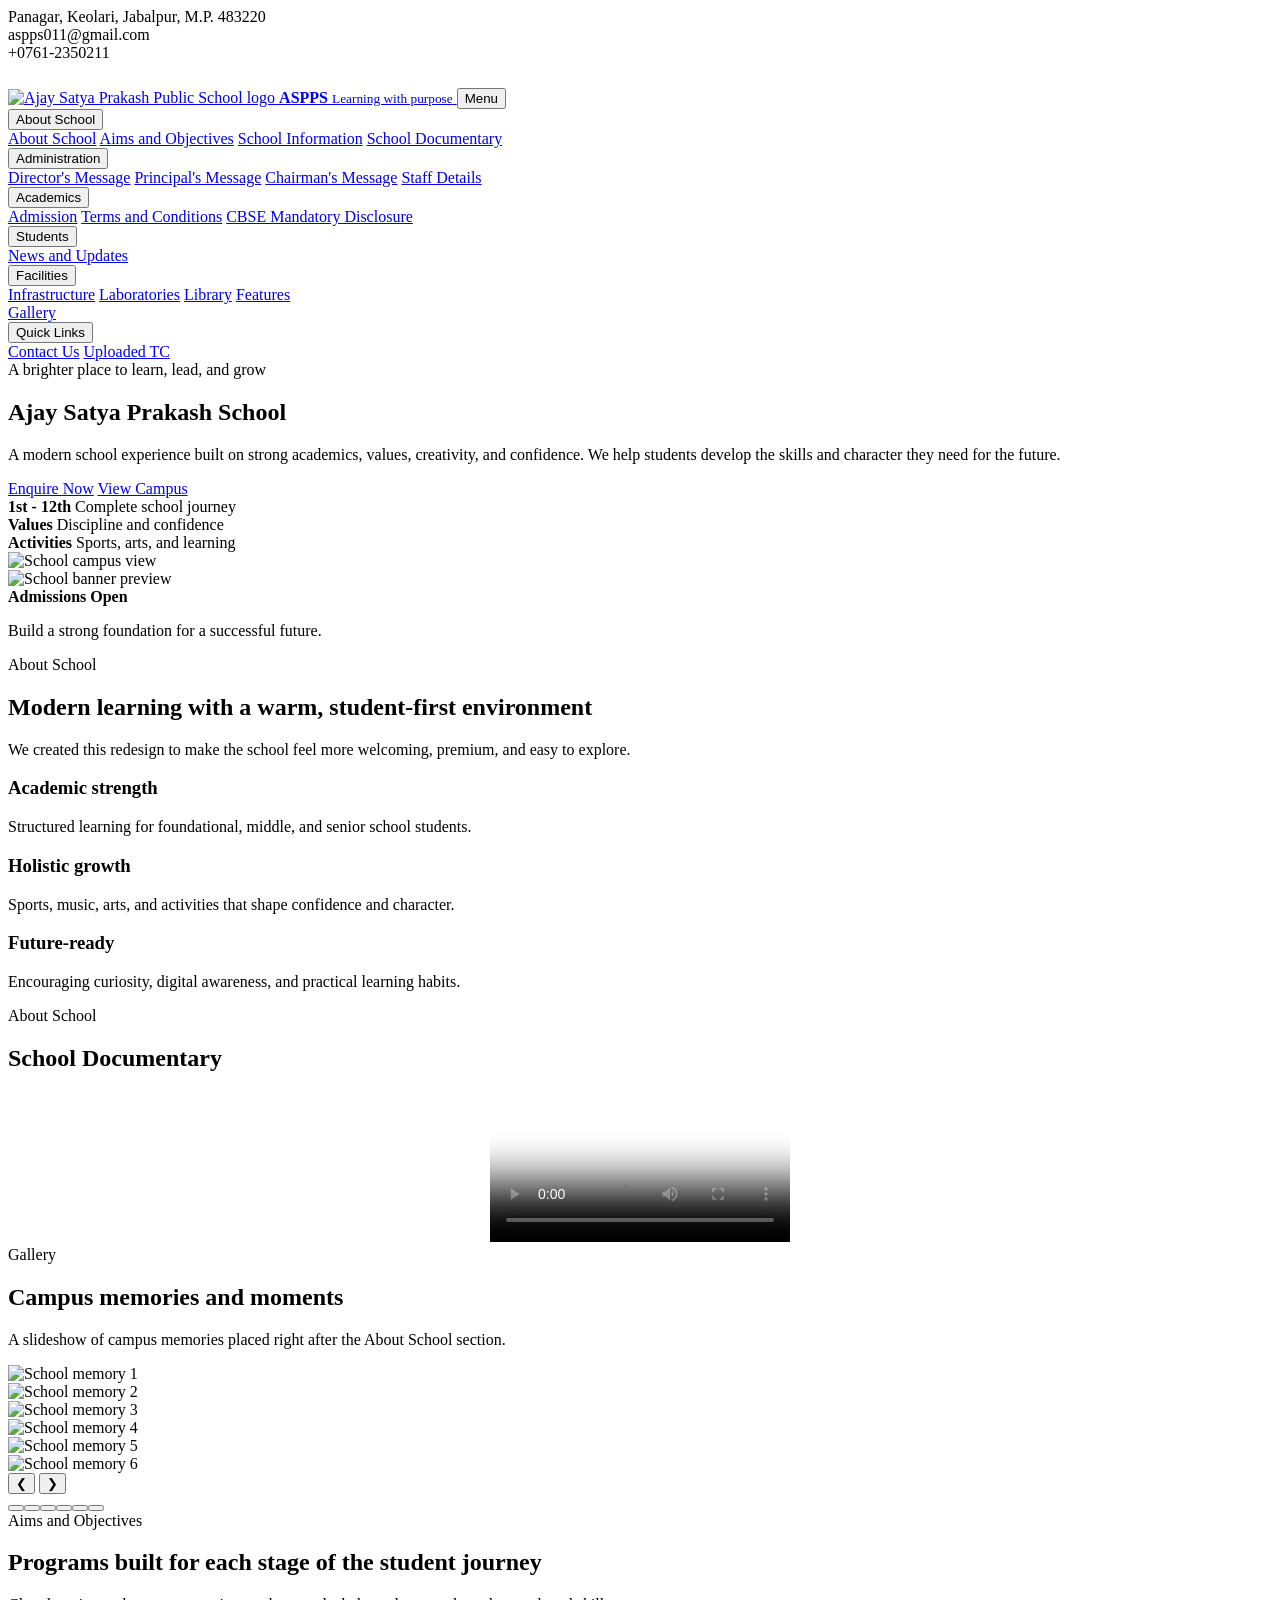
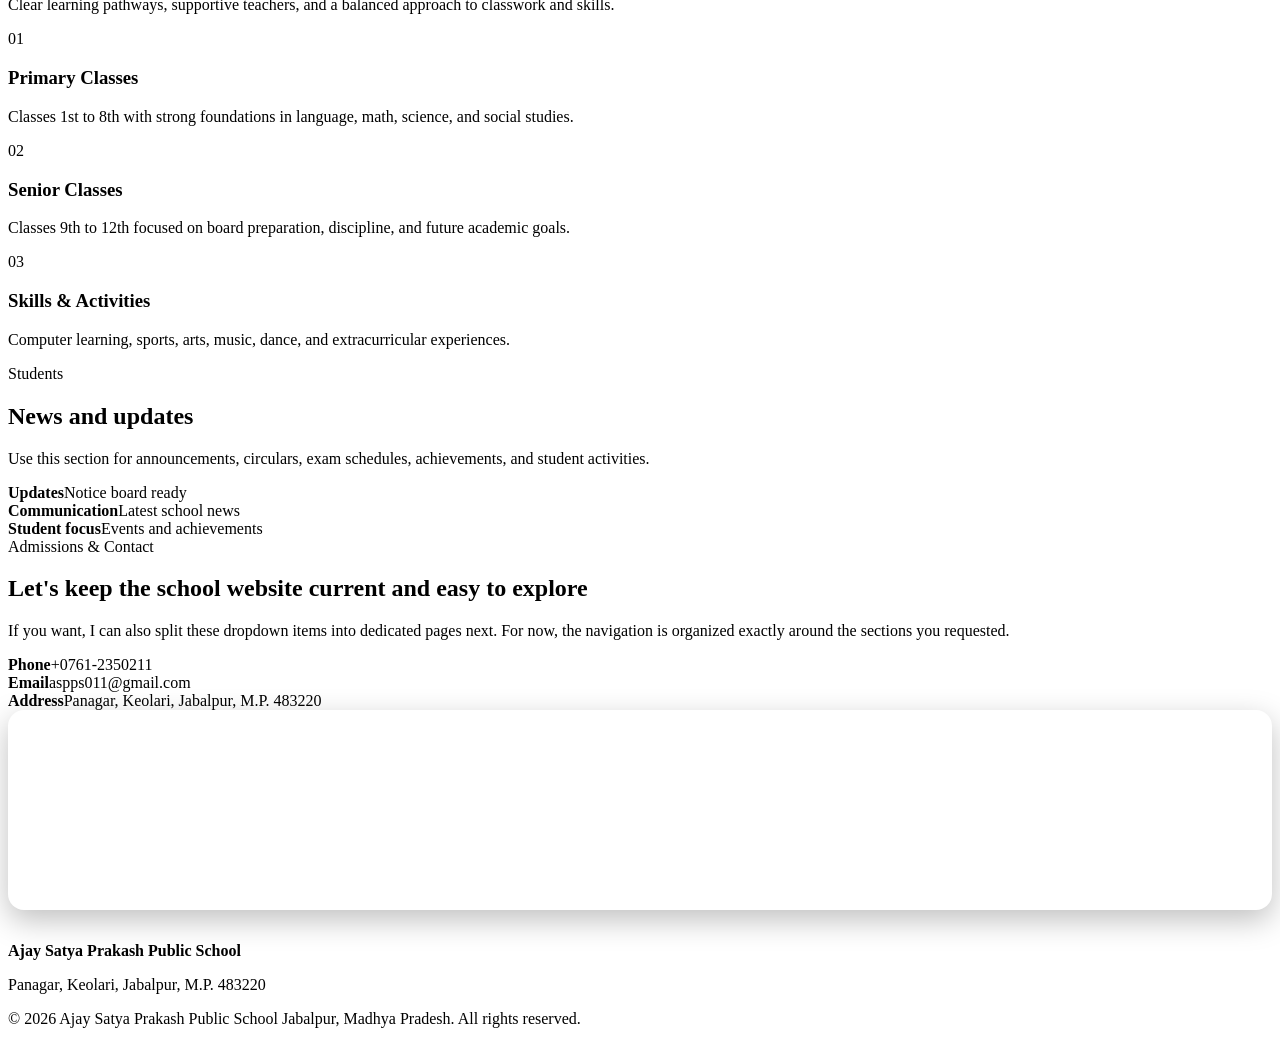
==== backup/index.html @ 48936ce3 "updated" ====
﻿<!DOCTYPE html>
<html lang="en">
<head>
  <meta charset="UTF-8">
  <meta name="viewport" content="width=device-width, initial-scale=1.0">
  <meta name="description" content="Ajay Satya Prakash Public School - school website with academics, facilities, gallery, and contact information.">
  <title>Ajay Satya Prakash Public School</title>
  <link rel="preconnect" href="https://fonts.googleapis.com">
  <link rel="preconnect" href="https://fonts.gstatic.com" crossorigin>
  <link href="https://fonts.googleapis.com/css2?family=Inter:wght@400;500;600;700;800&family=Merriweather:wght@700;900&display=swap" rel="stylesheet">
  <link rel="stylesheet" href="css/style.min.css">
  <style>
    /* Google Translate CSS Overrides & Custom Switcher */
    body { top: 0 !important; }
    .skiptranslate iframe { display: none !important; }
    #google_translate_element { display: none !important; }
    
    .custom-lang-selector {
      margin-left: auto;
      position: relative;
      display: flex;
      align-items: center;
      gap: 6px;
      background: rgba(255, 255, 255, 0.1);
      padding: 4px 12px;
      border-radius: 20px;
      cursor: pointer;
      border: 1px solid rgba(255, 255, 255, 0.2);
      transition: background 0.3s ease;
    }
    .custom-lang-selector:hover {
      background: rgba(255, 255, 255, 0.2);
    }
    .custom-lang-selector svg {
      width: 16px;
      height: 16px;
      fill: #fff;
    }
    .custom-lang-selector select {
      background: transparent;
      border: none;
      color: #fff;
      font-size: 13px;
      font-family: inherit;
      cursor: pointer;
      outline: none;
      -webkit-appearance: none;
      -moz-appearance: none;
      appearance: none;
      padding-right: 12px;
    }
    .custom-lang-selector select option {
      background: #1e3a8a;
      color: #fff;
    }
    .custom-lang-selector::after {
      content: "▼";
      font-size: 9px;
      color: #fff;
      position: absolute;
      right: 10px;
      pointer-events: none;
    }
  </style>
</head>
<body>
  <header class="site-header">
    <div class="topbar">
      <div class="topbar__item">Panagar, Keolari, Jabalpur, M.P. 483220</div>
      <div class="topbar__item">aspps011@gmail.com</div>
      <div class="topbar__item">+0761-2350211</div>
      
      <!-- Hidden Google Translate Element -->
      <div id="google_translate_element"></div>
      
      <!-- Custom Attractive Language Switcher -->
      <div class="custom-lang-selector" aria-label="Select Language">
        <svg viewBox="0 0 24 24"><path d="M11.99 2C6.47 2 2 6.48 2 12s4.47 10 9.99 10C17.52 22 22 17.52 22 12S17.52 2 11.99 2zm6.93 6h-2.95c-.32-1.25-.78-2.45-1.38-3.56 1.84.63 3.37 1.91 4.33 3.56zM12 4.04c.83 1.2 1.48 2.53 1.91 3.96h-3.82c.43-1.43 1.08-2.76 1.91-3.96zM4.26 14C4.1 13.36 4 12.69 4 12s.1-1.36.26-2h3.38c-.08.66-.14 1.32-.14 2 0 .68.06 1.34.14 2H4.26zm.82 2h2.95c.32 1.25.78 2.45 1.38 3.56-1.84-.63-3.37-1.9-4.33-3.56zm2.95-8H5.08c.96-1.66 2.49-2.93 4.33-3.56C8.81 5.55 8.35 6.75 8.03 8zM12 19.96c-.83-1.2-1.48-2.53-1.91-3.96h3.82c-.43 1.43-1.08 2.76-1.91 3.96zM14.34 14H9.66c-.09-.66-.16-1.32-.16-2 0-.68.07-1.35.16-2h4.68c.09.65.16 1.32.16 2 0 .68-.07 1.34-.16 2zm.25 5.56c.6-1.11 1.06-2.31 1.38-3.56h2.95c-.96 1.65-2.49 2.93-4.33 3.56zM16.36 14c.08-.66.14-1.32.14-2 0-.68-.06-1.34-.14-2h3.38c.16.64.26 1.31.26 2s-.1 1.36-.26 2h-3.38z"/></svg>
        <select id="customLanguageSelect" onchange="translatePage(this.value)">
          <option value="en">English</option>
          <option value="hi">हिन्दी (Hindi)</option>
          <option value="mr">मराठी (Marathi)</option>
          <option value="gu">ગુજરાતી (Gujarati)</option>
          <option value="ta">தமிழ் (Tamil)</option>
          <option value="te">తెలుగు (Telugu)</option>
        </select>
      </div>
    </div>

    <nav class="nav">
      <a class="brand" href="#home" aria-label="Ajay Satya Prakash Public School home">
        <img src="images/logoo.png" alt="Ajay Satya Prakash Public School logo" class="brand__logo">
        <span class="brand__text">
          <strong>ASPPS</strong>
          <small>Learning with purpose</small>
        </span>
      </a>

      <button class="nav__toggle" type="button" aria-expanded="false" aria-controls="nav-links" id="menuToggle">Menu</button>

      <div class="nav__links" id="nav-links">
        <div class="nav-item">
          <button class="nav-link" type="button">About School</button>
          <div class="dropdown">
            <a href="campus-info.html">About School</a>
            <a href="#aims">Aims and Objectives</a>
            <a href="#school-info">School Information</a>
            <a href="#documentary">School Documentary</a>
          </div>
        </div>

        <div class="nav-item">
          <button class="nav-link" type="button">Administration</button>
          <div class="dropdown">
            <a href="director-message.html">Director's Message</a>
            <a href="principal-message.html">Principal's Message</a>
            <a href="chairman-message.html">Chairman's Message</a>
            <a href="#staff-details">Staff Details</a>
          </div>
        </div>

        <div class="nav-item">
          <button class="nav-link" type="button">Academics</button>
          <div class="dropdown">
            <a href="#admission">Admission</a>
            <a href="#terms">Terms and Conditions</a>
            <a href="#cbse">CBSE Mandatory Disclosure</a>
          </div>
        </div>

        <div class="nav-item">
          <button class="nav-link" type="button">Students</button>
          <div class="dropdown">
            <a href="#news">News and Updates</a>
          </div>
        </div>

        <div class="nav-item">
          <button class="nav-link" type="button">Facilities</button>
          <div class="dropdown">
            <a href="#infrastructure">Infrastructure</a>
            <a href="#laboratories">Laboratories</a>
            <a href="#library">Library</a>
            <a href="#features">Features</a>
          </div>
        </div>

        <a class="nav-link nav-link--simple" href="#gallery">Gallery</a>

        <div class="nav-item">
          <button class="nav-link nav-link--pill" type="button">Quick Links</button>
          <div class="dropdown dropdown--right">
            <a href="#contact">Contact Us</a>
            <a href="#tc">Uploaded TC</a>
          </div>
        </div>
      </div>
    </nav>
  </header>

  <main id="home">
    <section class="hero">
      <div class="hero__content">
        <div class="eyebrow">A brighter place to learn, lead, and grow</div>
        <h1 class="hero__title">
          <span>Ajay Satya</span>
          <span>Prakash</span>
          <span>School</span>
        </h1>
        <p>
          A modern school experience built on strong academics, values, creativity, and confidence.
          We help students develop the skills and character they need for the future.
        </p>
        <div class="hero__actions">
          <a class="btn btn--primary" href="#contact">Enquire Now</a>
          <a class="btn btn--ghost" href="campus-info.html">View Campus</a>
        </div>

        <div class="hero__stats">
          <div class="stat">
            <strong>1st - 12th</strong>
            <span>Complete school journey</span>
          </div>
          <div class="stat">
            <strong>Values</strong>
            <span>Discipline and confidence</span>
          </div>
          <div class="stat">
            <strong>Activities</strong>
            <span>Sports, arts, and learning</span>
          </div>
        </div>
      </div>

      <div class="hero__visual">
        <div class="hero__card hero__card--main">
          <img src="images/as.avif" alt="School campus view" class="hero__image">
        </div>
        <div class="hero__card hero__card--floating">
          <img src="images/aspps.png" alt="School banner preview" class="hero__badge">
          <div>
            <strong>Admissions Open</strong>
            <p>Build a strong foundation for a successful future.</p>
          </div>
        </div>
      </div>
    </section>

    <section class="section" id="about-school">
      <div class="section__heading">
        <span class="section__eyebrow">About School</span>
        <h2>Modern learning with a warm, student-first environment</h2>
        <p>We created this redesign to make the school feel more welcoming, premium, and easy to explore.</p>
      </div>
      <div class="feature-grid">
        <article class="feature-card"><h3>Academic strength</h3><p>Structured learning for foundational, middle, and senior school students.</p></article>
        <article class="feature-card"><h3>Holistic growth</h3><p>Sports, music, arts, and activities that shape confidence and character.</p></article>
        <article class="feature-card"><h3>Future-ready</h3><p>Encouraging curiosity, digital awareness, and practical learning habits.</p></article>
      </div>
    </section>

    <section class="section" id="documentary">
      <div class="section__heading">
        <span class="section__eyebrow">About School</span>
        <h2>School Documentary</h2>
        <!-- <p>A place for your future documentary video, embedded media, or school story overview.</p> -->
      </div>

<!-- #Video-Here -->
    <center><div class="video-stage">
    <div class="video-perspective-wrapper">
      <div class="video-3d-card">
        <video 
          class="documentary-video" 
          controls 
          preload="metadata" 
          poster="images/as.avif">
          <source src="videos/aspps_clip.mp4" type="video/mp4">
          Your browser does not support the video tag.
        </video>
        <div class="video-3d-overlay"></div>
      </div>
    </div>
  </div></center>
      <!-- <div class="cta-panel">
        <div>
          <p>This section is ready for a video embed or a featured school documentary block.</p>
        </div>
      </div> -->
    </section>

    <section class="section gallery-showcase" id="gallery">
      <div class="section__heading">
        <span class="section__eyebrow">Gallery</span>
        <h2>Campus memories and moments</h2>
        <p>A slideshow of campus memories placed right after the About School section.</p>
      </div>

      <div class="slideshow" aria-label="Campus memories slideshow">
        <div class="slideshow__viewport">
          <article class="slide is-active"><img src="images/one.png" alt="School memory 1"></article>
          <article class="slide"><img src="images/aspps_one.jpg" alt="School memory 2"></article>
          <article class="slide"><img src="images/aspps_two.jpg" alt="School memory 3"></article>
          <article class="slide"><img src="images/four.jpg" alt="School memory 4"></article>
          <article class="slide"><img src="images/aspps_three.jpg" alt="School memory 5"></article>
          <article class="slide"><img src="images/aspps_four.jpg" alt="School memory 6"></article>
        </div>
        <button class="slideshow__btn slideshow__btn--prev" type="button" aria-label="Previous slide" id="slidePrev">&#10094;</button>
        <button class="slideshow__btn slideshow__btn--next" type="button" aria-label="Next slide" id="slideNext">&#10095;</button>
        <div class="slideshow__dots" id="slideDots" aria-label="Slideshow controls"></div>
      </div>
    </section>

    <section class="section section--split" id="aims">
      <div class="section__heading section__heading--left">
        <span class="section__eyebrow">Aims and Objectives</span>
        <h2>Programs built for each stage of the student journey</h2>
        <p>Clear learning pathways, supportive teachers, and a balanced approach to classwork and skills.</p>
      </div>
      <div class="cards-grid">
        <article class="program-card"><div class="program-card__index">01</div><h3>Primary Classes</h3><p>Classes 1st to 8th with strong foundations in language, math, science, and social studies.</p></article>
        <article class="program-card"><div class="program-card__index">02</div><h3>Senior Classes</h3><p>Classes 9th to 12th focused on board preparation, discipline, and future academic goals.</p></article>
        <article class="program-card"><div class="program-card__index">03</div><h3>Skills & Activities</h3><p>Computer learning, sports, arts, music, dance, and extracurricular experiences.</p></article>
      </div>
    </section>

    <section class="section" id="news">
      <div class="cta-panel">
        <div>
          <span class="section__eyebrow">Students</span>
          <h2>News and updates</h2>
          <p>Use this section for announcements, circulars, exam schedules, achievements, and student activities.</p>
        </div>
        <div class="contact-grid">
          <div><strong>Updates</strong><span>Notice board ready</span></div>
          <div><strong>Communication</strong><span>Latest school news</span></div>
          <div><strong>Student focus</strong><span>Events and achievements</span></div>
        </div>
      </div>
    </section>

    <!-- <section class="section" id="infrastructure">
      <div class="section__heading">
        <span class="section__eyebrow">Facilities</span>
        <h2>Infrastructure</h2>
        <p>Describe the school building, classrooms, grounds, and overall campus infrastructure here.</p>
      </div>
    </section>

    <section class="section" id="laboratories">
      <div class="section__heading">
        <span class="section__eyebrow">Facilities</span>
        <h2>Laboratories</h2>
        <p>Use this section for science labs, computer labs, and any practical learning spaces.</p>
      </div>
    </section> -->

    <!-- <section class="section" id="library">
      <div class="section__heading">
        <span class="section__eyebrow">Facilities</span>
        <h2>Library</h2>
        <p>Add reading resources, book collections, and study environment details here.</p>
      </div>
    </section>

    <section class="section" id="features">
      <div class="section__heading">
        <span class="section__eyebrow">Facilities</span>
        <h2>Features</h2>
        <p>Highlight the unique features of the school, such as transport, activities, or digital learning support.</p>
      </div>
    </section> -->

    <!-- <section class="section" id="staff-details">
      <div class="section__heading">
        <span class="section__eyebrow">Administration</span>
        <h2>Staff Details</h2>
        <p>Add the staff list here when you are ready. The section is now linked from the navbar so it feels complete.</p>
      </div>
    </section> -->

    <!-- <section class="section" id="tc">
      <div class="section__heading">
        <span class="section__eyebrow">Quick Links</span>
        <h2>Uploaded TC</h2>
        <p>This can host uploaded transfer certificates or related documents in the future.</p>
      </div>
    </section> -->

    <section class="section section--cta" id="contact">
      <div class="cta-panel">
        <div>
          <span class="section__eyebrow">Admissions & Contact</span>
          <h2>Let's keep the school website current and easy to explore</h2>
          <p>
            If you want, I can also split these dropdown items into dedicated pages next.
            For now, the navigation is organized exactly around the sections you requested.
          </p>
        </div>
        <div class="contact-grid">
          <div><strong>Phone</strong><span>+0761-2350211</span></div>
          <div><strong>Email</strong><span>aspps011@gmail.com</span></div>
          <div><strong>Address</strong><span>Panagar, Keolari, Jabalpur, M.P. 483220</span></div>
        </div>
      </div>
    </section>
  </main>

  <footer class="site-footer">
    <div class="footer-map" style="width: 100%; border-radius: 16px; overflow: hidden; margin-bottom: 2rem; box-shadow: 0 10px 30px rgba(0,0,0,0.25);">
      <iframe src="https://www.google.com/maps/embed?pb=!1m18!1m12!1m3!1d3072.2384226062413!2d79.9791909844836!3d23.2696051597517!2m3!1f0!2f0!3f0!3m2!1i1024!2i768!4f13.1!3m3!1m2!1s0x3981a5ce4835913f%3A0x2c936987c5fdc0fb!2sAjay%20Satya%20Prakash%20Senior%20Secondary%20School%20%7C%20Best%20School%20%7C%20Best%20School%20For%20Kids%20%7C%20Best%20School%20In%20Panagar!5e0!3m2!1sen!2sin!4v1785653124131!5m2!1sen!2sin" width="100%" height="200" style="border:0; display: block;" allowfullscreen="" loading="lazy" referrerpolicy="strict-origin-when-cross-origin"></iframe>
    </div>
    <div>
      <strong>Ajay Satya Prakash Public School</strong>
      <p>Panagar, Keolari, Jabalpur, M.P. 483220</p>
    </div>
    <p>&copy; 2026 Ajay Satya Prakash Public School Jabalpur, Madhya Pradesh. All rights reserved.</p>
  </footer>

  <script>
    const toggleButton = document.getElementById('menuToggle');
    const navLinks = document.getElementById('nav-links');

    toggleButton.addEventListener('click', () => {
      const isOpen = navLinks.classList.toggle('nav__links--open');
      toggleButton.setAttribute('aria-expanded', String(isOpen));
    });

    navLinks.querySelectorAll('button.nav-link').forEach((button) => {
      button.addEventListener('click', () => {
        const item = button.parentElement;
        const open = item.classList.toggle('nav-item--open');
        navLinks.querySelectorAll('.nav-item').forEach((other) => {
          if (other !== item) other.classList.remove('nav-item--open');
        });
        item.classList.toggle('nav-item--open', open);
      });
    });

    navLinks.querySelectorAll('a').forEach((link) => {
      link.addEventListener('click', () => {
        navLinks.classList.remove('nav__links--open');
        toggleButton.setAttribute('aria-expanded', 'false');
        navLinks.querySelectorAll('.nav-item').forEach((item) => item.classList.remove('nav-item--open'));
      });
    });

    const slides = Array.from(document.querySelectorAll('.slide'));
    const dotsWrap = document.getElementById('slideDots');
    const prevBtn = document.getElementById('slidePrev');
    const nextBtn = document.getElementById('slideNext');
    let activeSlide = 0;
    let slideshowTimer = null;

    if (slides.length && dotsWrap && prevBtn && nextBtn) {
      const setActive = (index) => {
        activeSlide = (index + slides.length) % slides.length;
        slides.forEach((slide, i) => slide.classList.toggle('is-active', i === activeSlide));
        dotsWrap.querySelectorAll('button').forEach((dot, i) => dot.classList.toggle('is-active', i === activeSlide));
      };

      const restart = () => {
        if (slideshowTimer) clearInterval(slideshowTimer);
        slideshowTimer = setInterval(() => setActive(activeSlide + 1), 4500);
      };

      slides.forEach((_, index) => {
        const dot = document.createElement('button');
        dot.type = 'button';
        dot.setAttribute('aria-label', `Go to slide ${index + 1}`);
        dot.addEventListener('click', () => {
          setActive(index);
          restart();
        });
        dotsWrap.appendChild(dot);
      });

      prevBtn.addEventListener('click', () => {
        setActive(activeSlide - 1);
        restart();
      });

      nextBtn.addEventListener('click', () => {
        setActive(activeSlide + 1);
        restart();
      });

      setActive(0);
      restart();
    }
  </script>
  <link rel="stylesheet" href="assets/chatbot/chatbot.css">
  <div id="aspps-ai"></div>
  <script src="assets/chatbot/chatbot.js"></script>

  <!-- AI Text-to-Speech Accessibility -->
  <script src="assets/tts/text-to-speech.js"></script>

  <!-- Google Translate AI (Multilingual Support) -->
  <script type="text/javascript">
    function googleTranslateElementInit() {
      new google.translate.TranslateElement({
        pageLanguage: 'en',
        includedLanguages: 'en,hi,mr,gu,ta,te',
        autoDisplay: false
      }, 'google_translate_element');
    }

    function translatePage(lang) {
      var select = document.querySelector('.goog-te-combo');
      if (select) {
        select.value = lang;
        select.dispatchEvent(new Event('change'));
      }
    }
  </script>
  <script type="text/javascript" src="//translate.google.com/translate_a/element.js?cb=googleTranslateElementInit"></script>
</body>
</html>
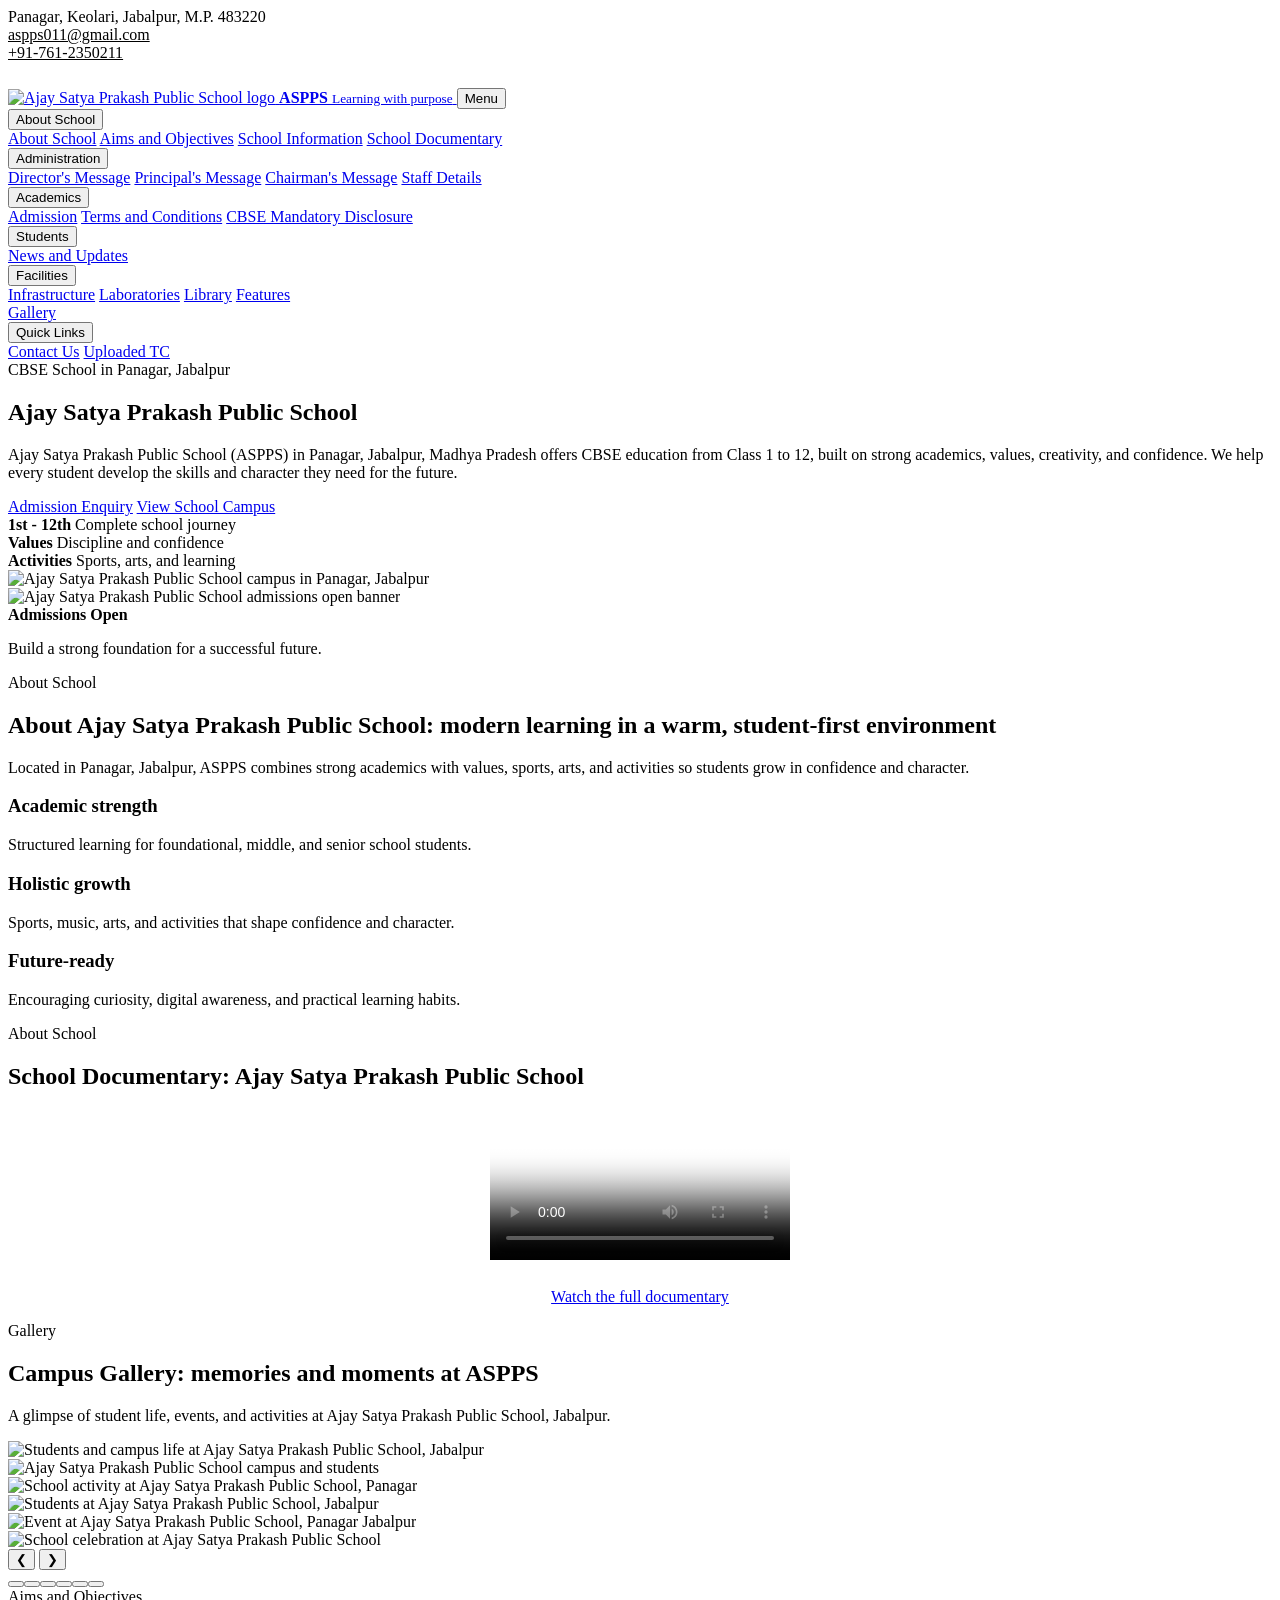
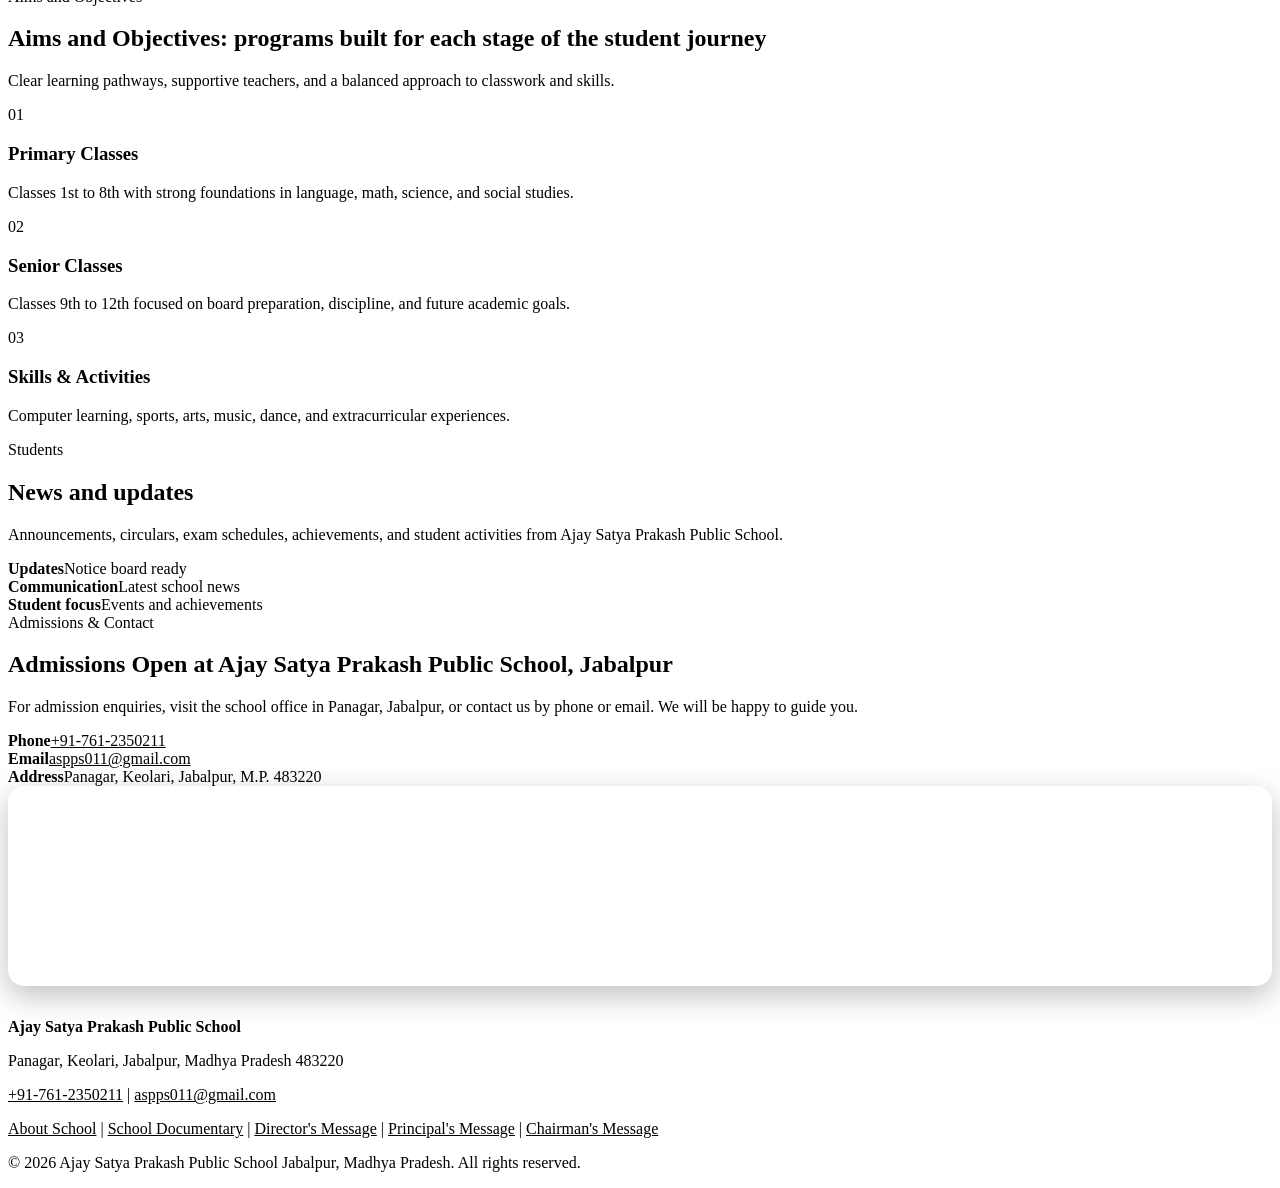
==== commit 486698ea: "new updated" ====
--- a/backup/index.html
+++ b/backup/index.html
@@ -1,14 +1,34 @@
 ﻿<!DOCTYPE html>
-<html lang="en">
+<html lang="en-IN">
 <head>
   <meta charset="UTF-8">
   <meta name="viewport" content="width=device-width, initial-scale=1.0">
-  <meta name="description" content="Ajay Satya Prakash Public School - school website with academics, facilities, gallery, and contact information.">
-  <title>Ajay Satya Prakash Public School</title>
+  <title>Ajay Satya Prakash Public School, Panagar, Jabalpur | CBSE</title>
+  <meta name="description" content="Ajay Satya Prakash Public School (ASPPS), Panagar, Jabalpur - CBSE school for Class 1 to 12. Admissions open. View campus, documentary and contact details.">
+  <meta name="robots" content="index, follow, max-image-preview:large">
+  <meta name="theme-color" content="#1e3a8a">
+  <link rel="canonical" href="https://www.ajaysatyaprakashschool.in/">
+  <link rel="icon" href="images/logoo.png" type="image/png">
+  <link rel="apple-touch-icon" href="images/logoo.png">
+
+  <!-- Open Graph (WhatsApp / Facebook previews) -->
+  <meta property="og:type" content="website">
+  <meta property="og:site_name" content="Ajay Satya Prakash Public School">
+  <meta property="og:locale" content="en_IN">
+  <meta property="og:url" content="https://www.ajaysatyaprakashschool.in/">
+  <meta property="og:title" content="Ajay Satya Prakash Public School, Panagar, Jabalpur | CBSE">
+  <meta property="og:description" content="CBSE school in Panagar, Jabalpur for Class 1 to 12. Admissions open. Explore our campus, documentary and contact details.">
+  <meta property="og:image" content="https://www.ajaysatyaprakashschool.in/images/aspps_one.jpg">
+  <meta property="og:image:alt" content="Ajay Satya Prakash Public School campus, Panagar, Jabalpur">
+  <meta name="twitter:card" content="summary_large_image">
+  <meta name="twitter:title" content="Ajay Satya Prakash Public School, Panagar, Jabalpur | CBSE">
+  <meta name="twitter:description" content="CBSE school in Panagar, Jabalpur for Class 1 to 12. Admissions open.">
+  <meta name="twitter:image" content="https://www.ajaysatyaprakashschool.in/images/aspps_one.jpg">
+
   <link rel="preconnect" href="https://fonts.googleapis.com">
   <link rel="preconnect" href="https://fonts.gstatic.com" crossorigin>
-  <link href="https://fonts.googleapis.com/css2?family=Inter:wght@400;500;600;700;800&family=Merriweather:wght@700;900&display=swap" rel="stylesheet">
-  <link rel="stylesheet" href="css/style.min.css">
+  <link href="https://fonts.googleapis.com/css2?family=Inter:wght@400;500;600;700;800&amp;family=Merriweather:wght@700;900&amp;display=swap" rel="stylesheet">
+  <link rel="stylesheet" href="style.min.css">
   <style>
     /* Google Translate CSS Overrides & Custom Switcher */
     body { top: 0 !important; }
@@ -62,13 +82,57 @@
       pointer-events: none;
     }
   </style>
+
+  <!-- Structured data: tells Google who the school is -->
+  <!-- TODO: after you have the exact profile URLs, add this line after "geo" below:
+       "sameAs": ["https://www.facebook.com/YOUR_PAGE", "https://www.instagram.com/YOUR_ACCOUNT", "https://www.justdial.com/YOUR_LISTING", "https://www.vidyapun.com/YOUR_LISTING"] -->
+  <script type="application/ld+json">
+  {
+    "@context": "https://schema.org",
+    "@graph": [
+      {
+        "@type": "WebSite",
+        "@id": "https://www.ajaysatyaprakashschool.in/#website",
+        "url": "https://www.ajaysatyaprakashschool.in/",
+        "name": "Ajay Satya Prakash Public School",
+        "alternateName": ["ASPPS", "Ajay Satya Prakash School"],
+        "inLanguage": "en-IN"
+      },
+      {
+        "@type": "School",
+        "@id": "https://www.ajaysatyaprakashschool.in/#school",
+        "name": "Ajay Satya Prakash Public School",
+        "alternateName": ["ASPPS", "Ajay Satya Prakash School"],
+        "description": "Ajay Satya Prakash Public School is a CBSE school in Panagar, Jabalpur, Madhya Pradesh for Class 1 to 12.",
+        "url": "https://www.ajaysatyaprakashschool.in/",
+        "logo": "https://www.ajaysatyaprakashschool.in/images/logoo.png",
+        "image": "https://www.ajaysatyaprakashschool.in/images/aspps_one.jpg",
+        "email": "aspps011@gmail.com",
+        "telephone": "+91-761-2350211",
+        "address": {
+          "@type": "PostalAddress",
+          "streetAddress": "Panagar, Keolari",
+          "addressLocality": "Jabalpur",
+          "addressRegion": "Madhya Pradesh",
+          "postalCode": "483220",
+          "addressCountry": "IN"
+        },
+        "geo": {
+          "@type": "GeoCoordinates",
+          "latitude": 23.2696051,
+          "longitude": 79.9791909
+        }
+      }
+    ]
+  }
+  </script>
 </head>
 <body>
   <header class="site-header">
     <div class="topbar">
       <div class="topbar__item">Panagar, Keolari, Jabalpur, M.P. 483220</div>
-      <div class="topbar__item">aspps011@gmail.com</div>
-      <div class="topbar__item">+0761-2350211</div>
+      <div class="topbar__item"><a href="mailto:aspps011@gmail.com" style="color:inherit">aspps011@gmail.com</a></div>
+      <div class="topbar__item"><a href="tel:+917612350211" style="color:inherit">+91-761-2350211</a></div>
       
       <!-- Hidden Google Translate Element -->
       <div id="google_translate_element"></div>
@@ -88,7 +152,7 @@
     </div>
 
     <nav class="nav">
-      <a class="brand" href="#home" aria-label="Ajay Satya Prakash Public School home">
+      <a class="brand" href="/" aria-label="Ajay Satya Prakash Public School home">
         <img src="images/logoo.png" alt="Ajay Satya Prakash Public School logo" class="brand__logo">
         <span class="brand__text">
           <strong>ASPPS</strong>
@@ -105,7 +169,7 @@
             <a href="campus-info.html">About School</a>
             <a href="#aims">Aims and Objectives</a>
             <a href="#school-info">School Information</a>
-            <a href="#documentary">School Documentary</a>
+            <a href="documentary.html">School Documentary</a>
           </div>
         </div>
 
@@ -161,19 +225,20 @@
   <main id="home">
     <section class="hero">
       <div class="hero__content">
-        <div class="eyebrow">A brighter place to learn, lead, and grow</div>
+        <div class="eyebrow">CBSE School in Panagar, Jabalpur</div>
         <h1 class="hero__title">
           <span>Ajay Satya</span>
           <span>Prakash</span>
-          <span>School</span>
+          <span>Public School</span>
         </h1>
         <p>
-          A modern school experience built on strong academics, values, creativity, and confidence.
-          We help students develop the skills and character they need for the future.
+          Ajay Satya Prakash Public School (ASPPS) in Panagar, Jabalpur, Madhya Pradesh offers
+          CBSE education from Class 1 to 12, built on strong academics, values, creativity, and confidence.
+          We help every student develop the skills and character they need for the future.
         </p>
         <div class="hero__actions">
-          <a class="btn btn--primary" href="#contact">Enquire Now</a>
-          <a class="btn btn--ghost" href="campus-info.html">View Campus</a>
+          <a class="btn btn--primary" href="#contact">Admission Enquiry</a>
+          <a class="btn btn--ghost" href="campus-info.html">View School Campus</a>
         </div>
 
         <div class="hero__stats">
@@ -194,10 +259,10 @@
 
       <div class="hero__visual">
         <div class="hero__card hero__card--main">
-          <img src="images/as.avif" alt="School campus view" class="hero__image">
+          <img src="images/as.avif" alt="Ajay Satya Prakash Public School campus in Panagar, Jabalpur" class="hero__image" fetchpriority="high" decoding="async">
         </div>
         <div class="hero__card hero__card--floating">
-          <img src="images/aspps.png" alt="School banner preview" class="hero__badge">
+          <img src="images/aspps.png" alt="Ajay Satya Prakash Public School admissions open banner" class="hero__badge" loading="lazy" decoding="async">
           <div>
             <strong>Admissions Open</strong>
             <p>Build a strong foundation for a successful future.</p>
@@ -209,8 +274,8 @@
     <section class="section" id="about-school">
       <div class="section__heading">
         <span class="section__eyebrow">About School</span>
-        <h2>Modern learning with a warm, student-first environment</h2>
-        <p>We created this redesign to make the school feel more welcoming, premium, and easy to explore.</p>
+        <h2>About Ajay Satya Prakash Public School: modern learning in a warm, student-first environment</h2>
+        <p>Located in Panagar, Jabalpur, ASPPS combines strong academics with values, sports, arts, and activities so students grow in confidence and character.</p>
       </div>
       <div class="feature-grid">
         <article class="feature-card"><h3>Academic strength</h3><p>Structured learning for foundational, middle, and senior school students.</p></article>
@@ -222,7 +287,7 @@
     <section class="section" id="documentary">
       <div class="section__heading">
         <span class="section__eyebrow">About School</span>
-        <h2>School Documentary</h2>
+        <h2>School Documentary: Ajay Satya Prakash Public School</h2>
         <!-- <p>A place for your future documentary video, embedded media, or school story overview.</p> -->
       </div>
 
@@ -232,6 +297,7 @@
       <div class="video-3d-card">
         <video 
           class="documentary-video" 
+          aria-label="Ajay Satya Prakash Public School documentary video" 
           controls 
           preload="metadata" 
           poster="images/as.avif">
@@ -242,6 +308,9 @@
       </div>
     </div>
   </div></center>
+      <p style="text-align:center; margin-top:1.5rem;">
+        <a class="btn btn--primary" href="documentary.html">Watch the full documentary</a>
+      </p>
       <!-- <div class="cta-panel">
         <div>
           <p>This section is ready for a video embed or a featured school documentary block.</p>
@@ -252,18 +321,18 @@
     <section class="section gallery-showcase" id="gallery">
       <div class="section__heading">
         <span class="section__eyebrow">Gallery</span>
-        <h2>Campus memories and moments</h2>
-        <p>A slideshow of campus memories placed right after the About School section.</p>
+        <h2>Campus Gallery: memories and moments at ASPPS</h2>
+        <p>A glimpse of student life, events, and activities at Ajay Satya Prakash Public School, Jabalpur.</p>
       </div>
 
       <div class="slideshow" aria-label="Campus memories slideshow">
         <div class="slideshow__viewport">
-          <article class="slide is-active"><img src="images/one.png" alt="School memory 1"></article>
-          <article class="slide"><img src="images/aspps_one.jpg" alt="School memory 2"></article>
-          <article class="slide"><img src="images/aspps_two.jpg" alt="School memory 3"></article>
-          <article class="slide"><img src="images/four.jpg" alt="School memory 4"></article>
-          <article class="slide"><img src="images/aspps_three.jpg" alt="School memory 5"></article>
-          <article class="slide"><img src="images/aspps_four.jpg" alt="School memory 6"></article>
+          <article class="slide is-active"><img src="images/one.png" alt="Students and campus life at Ajay Satya Prakash Public School, Jabalpur"></article>
+          <article class="slide"><img src="images/aspps_one.jpg" alt="Ajay Satya Prakash Public School campus and students" loading="lazy" decoding="async"></article>
+          <article class="slide"><img src="images/aspps_two.jpg" alt="School activity at Ajay Satya Prakash Public School, Panagar" loading="lazy" decoding="async"></article>
+          <article class="slide"><img src="images/four.jpg" alt="Students at Ajay Satya Prakash Public School, Jabalpur" loading="lazy" decoding="async"></article>
+          <article class="slide"><img src="images/aspps_three.jpg" alt="Event at Ajay Satya Prakash Public School, Panagar Jabalpur" loading="lazy" decoding="async"></article>
+          <article class="slide"><img src="images/aspps_four.jpg" alt="School celebration at Ajay Satya Prakash Public School" loading="lazy" decoding="async"></article>
         </div>
         <button class="slideshow__btn slideshow__btn--prev" type="button" aria-label="Previous slide" id="slidePrev">&#10094;</button>
         <button class="slideshow__btn slideshow__btn--next" type="button" aria-label="Next slide" id="slideNext">&#10095;</button>
@@ -274,7 +343,7 @@
     <section class="section section--split" id="aims">
       <div class="section__heading section__heading--left">
         <span class="section__eyebrow">Aims and Objectives</span>
-        <h2>Programs built for each stage of the student journey</h2>
+        <h2>Aims and Objectives: programs built for each stage of the student journey</h2>
         <p>Clear learning pathways, supportive teachers, and a balanced approach to classwork and skills.</p>
       </div>
       <div class="cards-grid">
@@ -289,7 +358,7 @@
         <div>
           <span class="section__eyebrow">Students</span>
           <h2>News and updates</h2>
-          <p>Use this section for announcements, circulars, exam schedules, achievements, and student activities.</p>
+          <p>Announcements, circulars, exam schedules, achievements, and student activities from Ajay Satya Prakash Public School.</p>
         </div>
         <div class="contact-grid">
           <div><strong>Updates</strong><span>Notice board ready</span></div>
@@ -347,19 +416,20 @@
       </div>
     </section> -->
 
+    <div id="admission"></div>
     <section class="section section--cta" id="contact">
       <div class="cta-panel">
         <div>
           <span class="section__eyebrow">Admissions & Contact</span>
-          <h2>Let's keep the school website current and easy to explore</h2>
+          <h2>Admissions Open at Ajay Satya Prakash Public School, Jabalpur</h2>
           <p>
-            If you want, I can also split these dropdown items into dedicated pages next.
-            For now, the navigation is organized exactly around the sections you requested.
+            For admission enquiries, visit the school office in Panagar, Jabalpur, or contact us
+            by phone or email. We will be happy to guide you.
           </p>
         </div>
         <div class="contact-grid">
-          <div><strong>Phone</strong><span>+0761-2350211</span></div>
-          <div><strong>Email</strong><span>aspps011@gmail.com</span></div>
+          <div><strong>Phone</strong><span><a href="tel:+917612350211" style="color:inherit">+91-761-2350211</a></span></div>
+          <div><strong>Email</strong><span><a href="mailto:aspps011@gmail.com" style="color:inherit">aspps011@gmail.com</a></span></div>
           <div><strong>Address</strong><span>Panagar, Keolari, Jabalpur, M.P. 483220</span></div>
         </div>
       </div>
@@ -368,11 +438,26 @@
 
   <footer class="site-footer">
     <div class="footer-map" style="width: 100%; border-radius: 16px; overflow: hidden; margin-bottom: 2rem; box-shadow: 0 10px 30px rgba(0,0,0,0.25);">
-      <iframe src="https://www.google.com/maps/embed?pb=!1m18!1m12!1m3!1d3072.2384226062413!2d79.9791909844836!3d23.2696051597517!2m3!1f0!2f0!3f0!3m2!1i1024!2i768!4f13.1!3m3!1m2!1s0x3981a5ce4835913f%3A0x2c936987c5fdc0fb!2sAjay%20Satya%20Prakash%20Senior%20Secondary%20School%20%7C%20Best%20School%20%7C%20Best%20School%20For%20Kids%20%7C%20Best%20School%20In%20Panagar!5e0!3m2!1sen!2sin!4v1785653124131!5m2!1sen!2sin" width="100%" height="200" style="border:0; display: block;" allowfullscreen="" loading="lazy" referrerpolicy="strict-origin-when-cross-origin"></iframe>
+      <iframe src="https://www.google.com/maps/embed?pb=!1m18!1m12!1m3!1d3072.2384226062413!2d79.9791909844836!3d23.2696051597517!2m3!1f0!2f0!3f0!3m2!1i1024!2i768!4f13.1!3m3!1m2!1s0x3981a5ce4835913f%3A0x2c936987c5fdc0fb!2sAjay%20Satya%20Prakash%20Senior%20Secondary%20School%20%7C%20Best%20School%20%7C%20Best%20School%20For%20Kids%20%7C%20Best%20School%20In%20Panagar!5e0!3m2!1sen!2sin!4v1785653124131!5m2!1sen!2sin" width="100%" height="200" style="border:0; display: block;" title="Map: Ajay Satya Prakash Public School, Panagar, Jabalpur" allowfullscreen="" loading="lazy" referrerpolicy="strict-origin-when-cross-origin"></iframe>
     </div>
     <div>
       <strong>Ajay Satya Prakash Public School</strong>
-      <p>Panagar, Keolari, Jabalpur, M.P. 483220</p>
+      <address style="font-style:normal">
+        <p>Panagar, Keolari, Jabalpur, Madhya Pradesh 483220</p>
+        <p>
+          <a href="tel:+917612350211" style="color:inherit">+91-761-2350211</a> |
+          <a href="mailto:aspps011@gmail.com" style="color:inherit">aspps011@gmail.com</a>
+        </p>
+      </address>
+      <nav aria-label="Footer links">
+        <p>
+          <a href="campus-info.html" style="color:inherit">About School</a> |
+          <a href="documentary.html" style="color:inherit">School Documentary</a> |
+          <a href="director-message.html" style="color:inherit">Director's Message</a> |
+          <a href="principal-message.html" style="color:inherit">Principal's Message</a> |
+          <a href="chairman-message.html" style="color:inherit">Chairman's Message</a>
+        </p>
+      </nav>
     </div>
     <p>&copy; 2026 Ajay Satya Prakash Public School Jabalpur, Madhya Pradesh. All rights reserved.</p>
   </footer>
@@ -476,4 +561,4 @@
   </script>
   <script type="text/javascript" src="//translate.google.com/translate_a/element.js?cb=googleTranslateElementInit"></script>
 </body>
-</html>
+</html>
